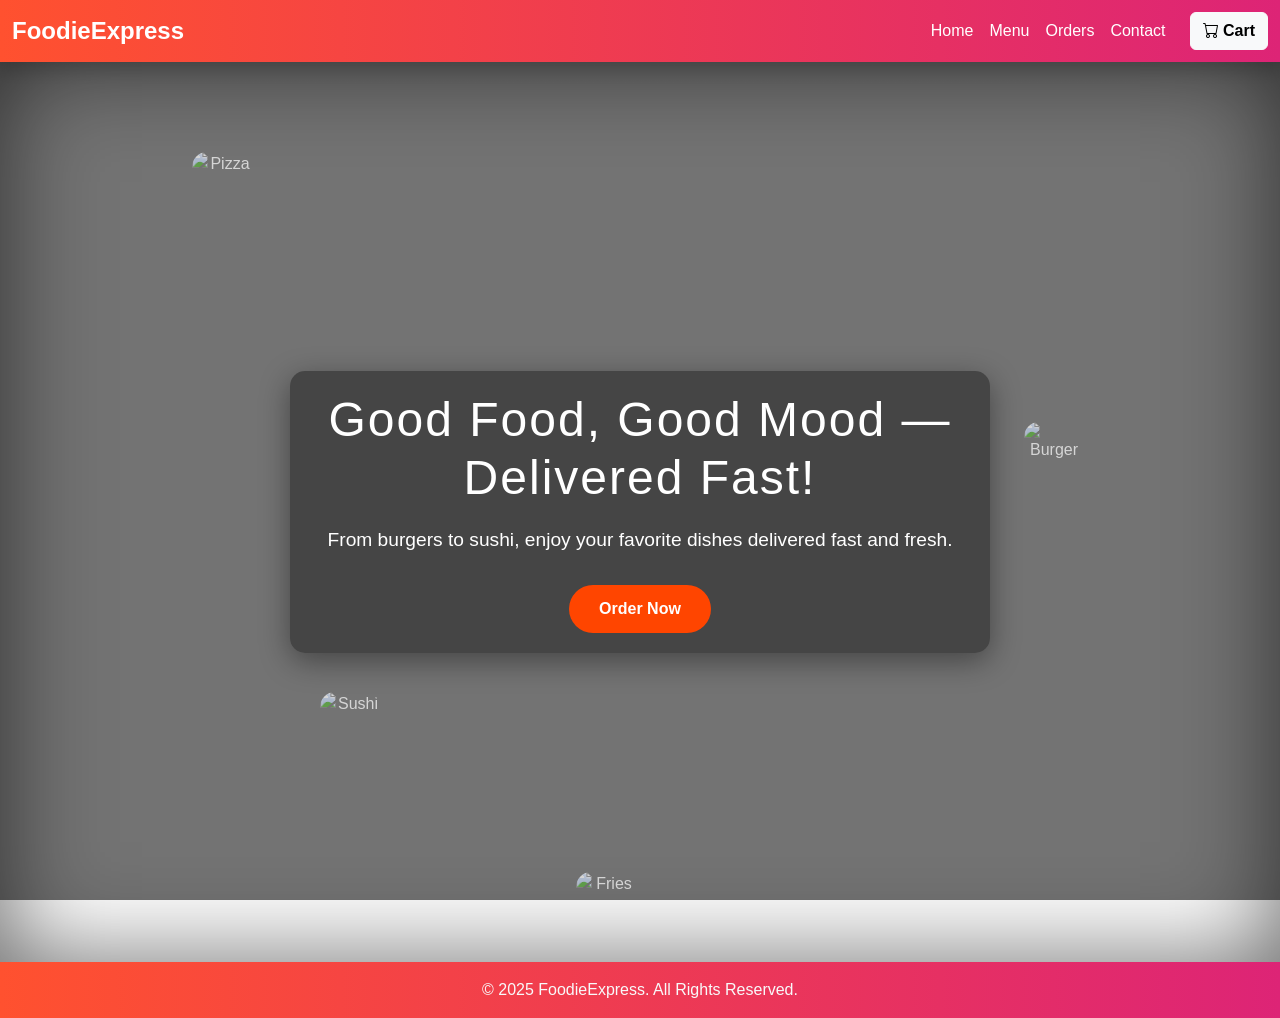
==== index.html @ 79885cbe "Add files via upload" ====
<!DOCTYPE html>
<html lang="en">
<head>
    <meta charset="UTF-8">
    <meta name="viewport" content="width=device-width, initial-scale=1.0">
    <link rel="stylesheet" href="style.css">
    <link href="https://cdn.jsdelivr.net/npm/bootstrap@5.3.8/dist/css/bootstrap.min.css" rel="stylesheet" integrity="sha384-sRIl4kxILFvY47J16cr9ZwB07vP4J8+LH7qKQnuqkuIAvNWLzeN8tE5YBujZqJLB" crossorigin="anonymous">
    <script src="https://cdn.jsdelivr.net/npm/bootstrap@5.3.8/dist/js/bootstrap.bundle.min.js" integrity="sha384-FKyoEForCGlyvwx9Hj09JcYn3nv7wiPVlz7YYwJrWVcXK/BmnVDxM+D2scQbITxI" crossorigin="anonymous"></script>
    <link href="https://cdn.jsdelivr.net/npm/bootstrap-icons@1.11.3/font/bootstrap-icons.css" rel="stylesheet">
    <title>Document</title>
</head>
<body>
   <nav class="navbar navbar-expand-lg navbar-dark shadow" 
     style="background: linear-gradient(90deg, #ff512f, #dd2476);">
  <div class="container-fluid">
    <a class="navbar-brand fw-bold fs-4 text-white" href="#">FoodieExpress</a>

    <button class="navbar-toggler" type="button" data-bs-toggle="collapse" data-bs-target="#navbarNav">
      <span class="navbar-toggler-icon"></span>
    </button>

    <div class="collapse navbar-collapse" id="navbarNav">
      <ul class="navbar-nav ms-auto mb-2 mb-lg-0">
        <li class="nav-item"><a class="nav-link active text-white" href="#">Home</a></li>
        <li class="nav-item"><a class="nav-link text-white" href="menu.html">Menu</a></li>
        <li class="nav-item"><a class="nav-link text-white" href="orders.html">Orders</a></li>
        <li class="nav-item"><a class="nav-link text-white" href="contact.html">Contact</a></li>
      </ul>

      <a class="btn btn-light ms-3 fw-semibold" href="cart.html">
        <i class="bi bi-cart"></i> Cart
      </a>
    </div>
  </div>
</nav>

  <div class="hero">
    <div class="hero-content">
      <h1>Good Food, Good Mood — Delivered Fast!</h1>
      <p>From burgers to sushi, enjoy your favorite dishes delivered fast and fresh.</p>

      <a href="menu.html">Order Now</a>
    </div>

    <!-- Optional floating food images -->
    <img src="https://cdn.pixabay.com/photo/2020/06/17/21/46/pizza-5311269_1280.jpg" class="floating-food food1" alt="Pizza">
    <img src="https://cdn.pixabay.com/photo/2016/03/05/19/02/hamburger-1238246_1280.jpg" class="floating-food food2" alt="Burger">
    <img src="https://cdn.pixabay.com/photo/2017/06/01/12/39/sushi-2363418_1280.jpg" class="floating-food food3" alt="Sushi">
    <img src="https://cdn.pixabay.com/photo/2016/11/20/09/06/bowl-1842294_1280.jpg" class="floating-food food4" alt="Fries">
  </div>


<!-- Footer -->
<footer class="footer">        
  <div class="footer-bottom text-center py-3">
    <p class="mb-0 text-light">© 2025 FoodieExpress. All Rights Reserved.</p>
  </div>
</footer>


</body>
</html>
---- style.css ----
/* index.html */

* {
      margin: 0;
      padding: 0;
      box-sizing: border-box;
      font-family: 'Arial', sans-serif;
    }

    body, html {
      height: 100%;
    }

    /* Hero Section */
 .hero {
  position: relative;
  height: 100vh;
  width: 100%;
  background: 
  linear-gradient(rgba(0,0,0,0.55), rgba(0,0,0,0.55)),
  url('https://images.unsplash.com/photo-1504674900247-0877df9cc836?auto=format&fit=crop&w=1600&q=80')
  center/cover no-repeat;

  display: flex;
  justify-content: center;
  align-items: center;
  text-align: center;
  color: #fff;
  animation: backgroundAnimation 20s ease-in-out infinite alternate;
  background-attachment: fixed;
  box-shadow: inset 0 0 100px rgba(0,0,0,0.6);
}

@keyframes backgroundAnimation {
  0% { background-position: center top; }
  50% { background-position: center center; }
  100% { background-position: center top; }
}


    .hero-content {
      max-width: 700px;
      padding: 20px;
      background: rgba(0, 0, 0, 0.4);
      border-radius: 15px;
      box-shadow: 0 8px 30px rgba(0,0,0,0.4);
      animation: fadeIn 2s ease forwards;
    }

    @keyframes fadeIn {
      from { opacity: 0; transform: translateY(20px);}
      to { opacity: 1; transform: translateY(0);}
    }

    .hero h1 {
      font-size: 3rem;
      margin-bottom: 20px;
      letter-spacing: 2px;
    }

    .hero p {
      font-size: 1.2rem;
      margin-bottom: 30px;
    }

    .hero a {
      display: inline-block;
      text-decoration: none;
      padding: 12px 30px;
      background: #ff4500;
      color: #fff;
      font-weight: bold;
      border-radius: 50px;
      transition: 0.3s;
    }

    .hero a:hover {
      background: #e03e00;
      transform: scale(1.05);
    }

    /* Optional: add a subtle animated floating food icons */
    .floating-food {
      position: absolute;
      width: 60px;
      height: 60px;
      opacity: 0.7;
      animation: float 6s ease-in-out infinite;
      border-radius: 15px;
    }

    @keyframes float {
      0% { transform: translateY(0) rotate(0deg);}
      50% { transform: translateY(-20px) rotate(15deg);}
      100% { transform: translateY(0) rotate(0deg);}
    }

    /* Position multiple floating icons randomly */
    .food1 { top: 10%; left: 15%; animation-delay: 0s; }
    .food2 { top: 40%; left: 80%; animation-delay: 2s; }
    .food3 { top: 70%; left: 25%; animation-delay: 4s; }
    .food4 { top: 90%; left: 45%; animation-delay: 6s; }


    .footer {
  background: linear-gradient(90deg, #ff512f, #dd2476);
  color: #fff;
  font-family: 'Poppins', sans-serif;
}

/* .footer-bottom {
  background: rgba(0,0,0,0.15);
} */




/* menu.html */


 body { 
    background-color: #fff8f5;
    font-family: 'Poppins',
    sans-serif; 
}
.navbar-custom {
    background: linear-gradient(90deg, 
    #ff512f, #dd2476); 
    box-shadow: 0 4px 10px rgba(0,0,0,0.2); 
}
.navbar-brand { 
    color: #fff !important; 
    font-weight: bold; 
    font-size: 1.5rem; 
}
.nav-link { 
    color: #fff !important; 
}
.menu-title { 
    text-align:center; 
    margin-top:40px; 
    color:#dd2476; 
    font-weight:700; 
}
.card { 
    border:none; 
    border-radius:15px; 
    box-shadow:0 4px 10px rgba(0,0,0,0.1); 
    transition: transform .3s; 
}
.card:hover { 
    transform: translateY(-5px); 
}
.card img { border-radius: 15px 15px 0 0; 
    height:180px; 
    object-fit:cover; 
}
.btn-add { background-color:#dd2476; 
    color:#fff; 
    border:none; 
    transition:.3s; 
    border-radius:20px; 
}
.btn-add:hover { 
    background-color:#ff512f; 
}






.btn-add {
  display: inline-block;
  background: linear-gradient(90deg, #ff512f, #dd2476);
  color: white;
  font-weight: 600;
  border: none;
  border-radius: 50px;
  padding: 8px 18px;
  transition: all 0.3s ease;
  box-shadow: 0 4px 10px rgba(142, 38, 85, 0.3);
  position: relative;
  overflow: hidden;
}

.btn-add:hover {
  background: linear-gradient(90deg, #dd2476, #ff512f);
  transform: translateY(-2px);
  box-shadow: 0 6px 15px rgba(255, 81, 47, 0.4);
}

.btn-add:active {
  transform: scale(0.97);
}

/* .btn-add::after {
  content: "➕";
  position: absolute;
  right: 15px;
  opacity: 0;
  transition: all 0.3s ease;
} */

.btn-add:hover::after {
  opacity: 1;
  right: 10px;
}






/* contact page */

     body {
      background-color: #fff8f5;
      font-family: 'Poppins', sans-serif;
    }
    .navbar-custom {
      background: linear-gradient(90deg, #ff512f, #dd2476);
      box-shadow: 0 4px 10px rgba(0,0,0,0.2);
    }
    .navbar-brand {
      color: #fff !important;
      font-weight: bold;
      font-size: 1.5rem;
    }
    .nav-link {
      color: #fff !important;
    }
    .contact-section {
      background: #fff;
      border-radius: 20px;
      box-shadow: 0 6px 20px rgba(0,0,0,0.1);
      padding: 40px;
      margin-top: 50px;
    }
    .contact-title {
      color: #dd2476;
      font-weight: 700;
      text-align: center;
      margin-bottom: 20px;
    }
    .form-control:focus {
      border-color: #dd2476;
      box-shadow: 0 0 0 0.2rem rgba(221, 36, 118, 0.25);
    }
    .btn-submit {
      background-color: #dd2476;
      color: #fff;
      border-radius: 30px;
      padding: 10px 25px;
      border: none;
      transition: 0.3s;
    }
    .btn-submit:hover {
      background-color: #ff512f;
    }
    .info-box {
      background-color: #fff;
      border-radius: 15px;
      box-shadow: 0 4px 15px rgba(0,0,0,0.1);
      padding: 25px;
      text-align: center;
      transition: transform 0.3s;
    }
    .info-box:hover {
      transform: translateY(-5px);
    }
    .info-box i {
      font-size: 2rem;
      color: #dd2476;
      margin-bottom: 10px;
    }
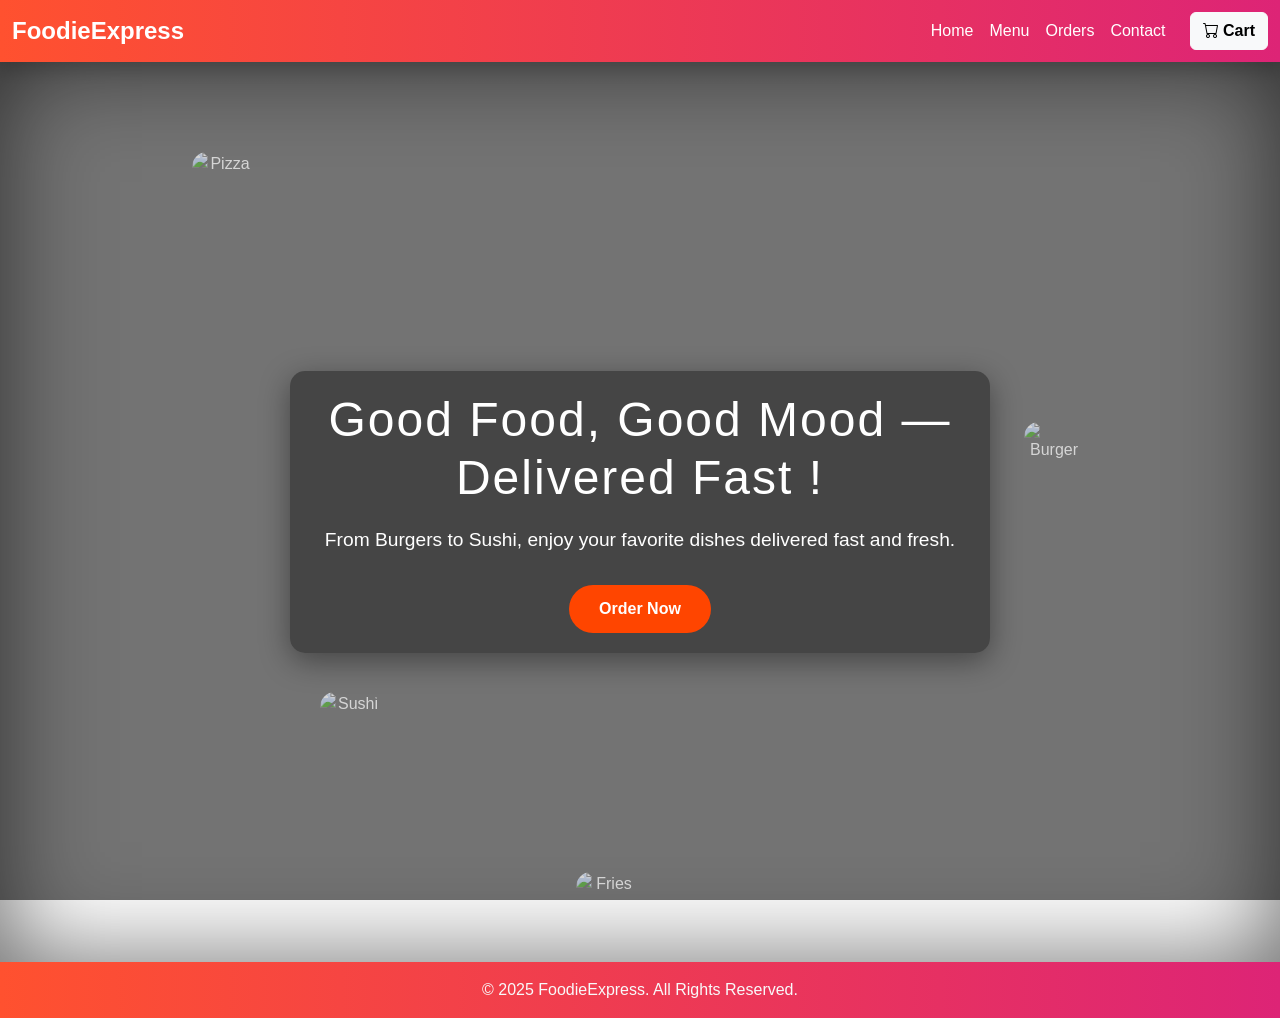
==== commit b0b9f178: "capitalized" ====
--- a/index.html
+++ b/index.html
@@ -36,8 +36,8 @@
 
   <div class="hero">
     <div class="hero-content">
-      <h1>Good Food, Good Mood — Delivered Fast!</h1>
-      <p>From burgers to sushi, enjoy your favorite dishes delivered fast and fresh.</p>
+      <h1>Good Food, Good Mood — Delivered Fast !</h1>
+      <p>From Burgers to Sushi, enjoy your favorite dishes delivered fast and fresh.</p>
 
       <a href="menu.html">Order Now</a>
     </div>
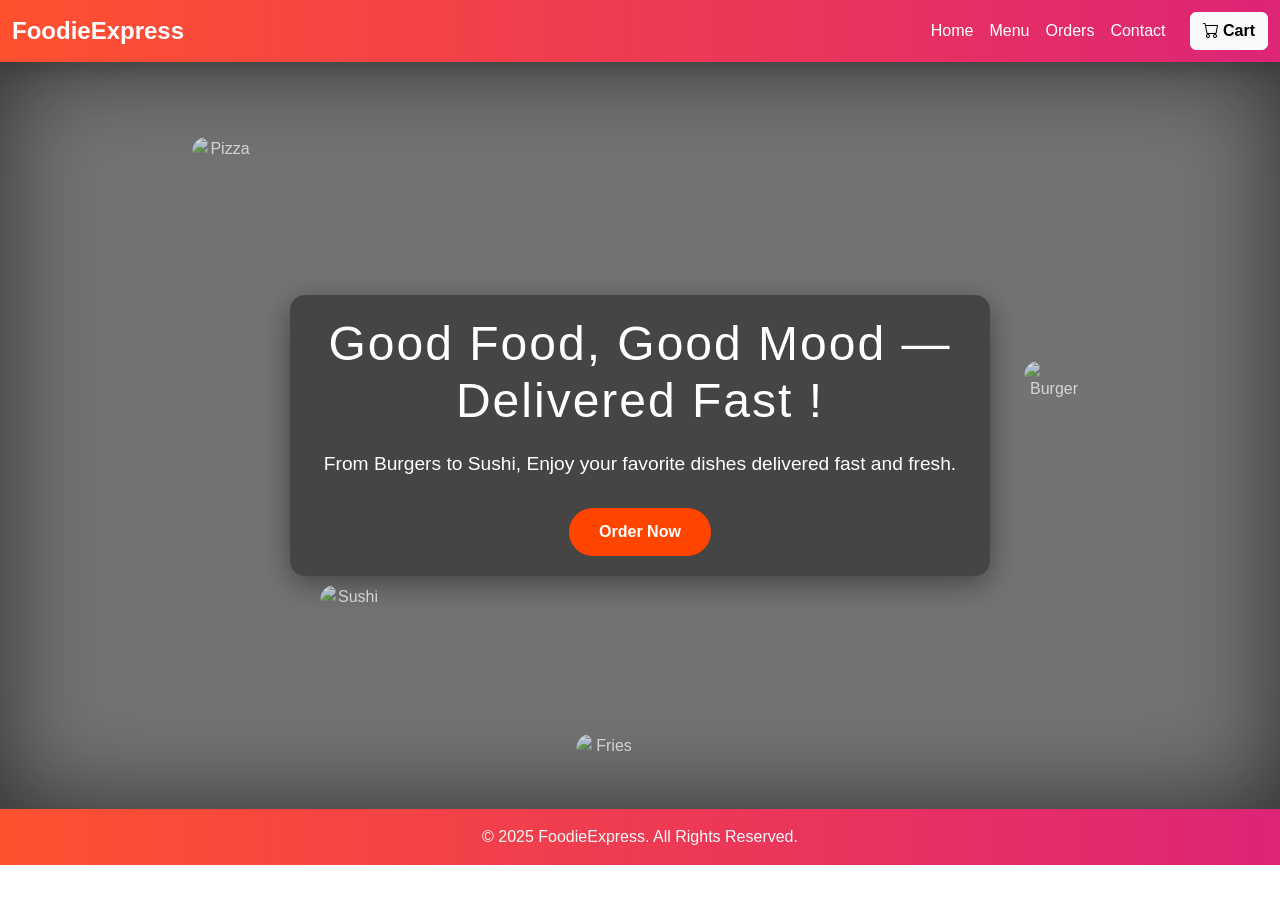
==== commit 62ad4fd5: "Update index.html" ====
--- a/index.html
+++ b/index.html
@@ -37,7 +37,7 @@
   <div class="hero">
     <div class="hero-content">
       <h1>Good Food, Good Mood — Delivered Fast !</h1>
-      <p>From Burgers to Sushi, enjoy your favorite dishes delivered fast and fresh.</p>
+      <p>From Burgers to Sushi, Enjoy your favorite dishes delivered fast and fresh.</p>
 
       <a href="menu.html">Order Now</a>
     </div>
@@ -59,4 +59,5 @@
 
 
 </body>
-</html>+
+</html>
--- a/style.css
+++ b/style.css
@@ -13,8 +13,8 @@
 
     /* Hero Section */
  .hero {
-  position: relative;
-  height: 100vh;
+  position:relative;
+  height: 83vh;
   width: 100%;
   background: 
   linear-gradient(rgba(0,0,0,0.55), rgba(0,0,0,0.55)),
